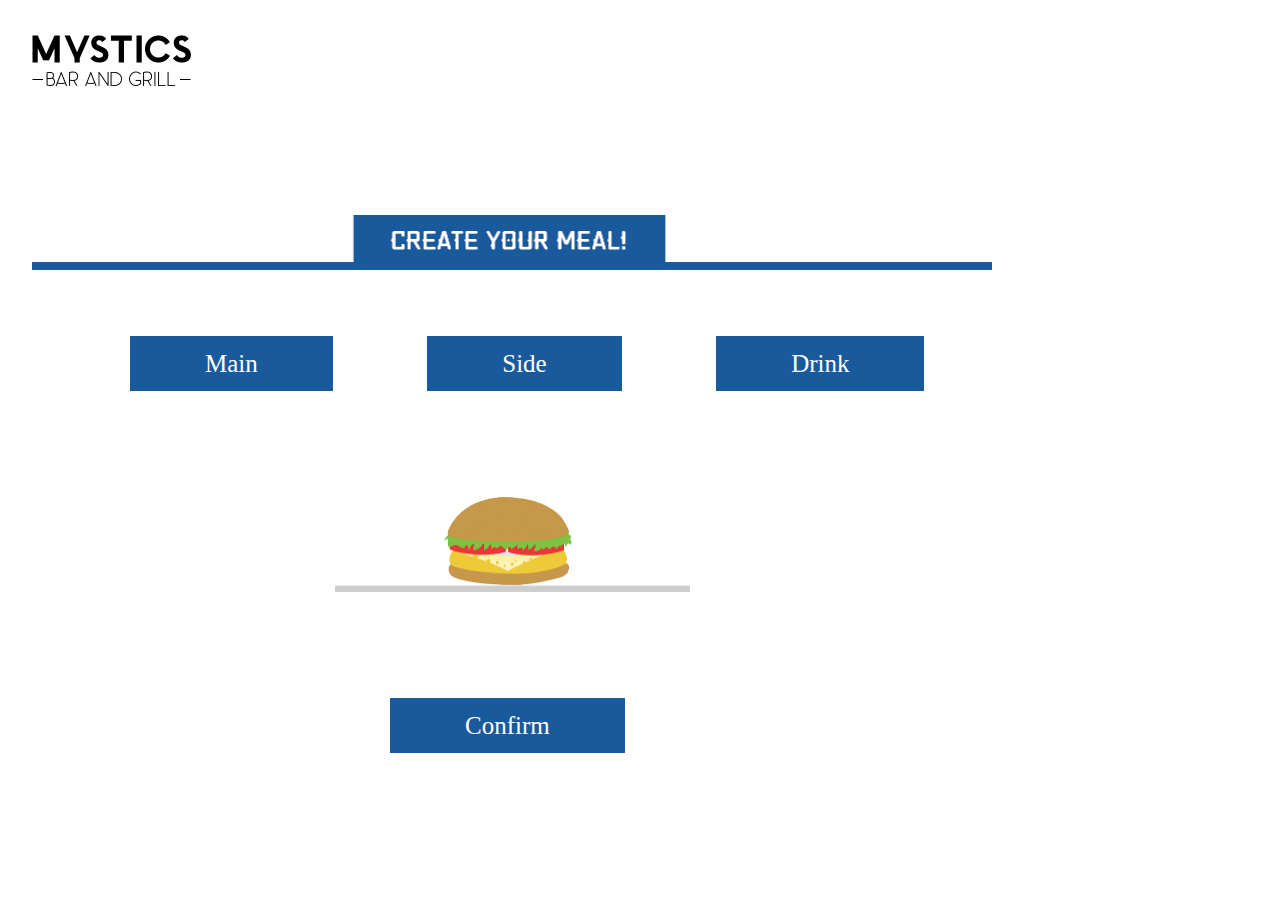
==== confirm.html @ fe123953 "Added new files" ====
<!doctype html>
<html class="no-js" lang="">
    <head>
        <meta charset="utf-8">
        <meta http-equiv="x-ua-compatible" content="ie=edge">
        <title>Mystics Bar and Grill</title>
        <meta name="description" content="">
        <meta name="viewport" content="width=device-width, initial-scale=1">
        <meta name=”viewport” content=”width=device-width, user-scalable=no” />
        <meta name="apple-mobile-web-app-capable" content="yes">

        <link rel="apple-touch-icon" href="apple-touch-icon.png">
        <!-- Place favicon.ico in the root directory -->

        <link rel="stylesheet" href="css/normalize.css">
        <link rel="stylesheet" href="css/main.css">
        <script src="js/vendor/modernizr-2.8.3.min.js"></script>
    </head>
    <body>
        <!--[if lt IE 8]>
            <p class="browserupgrade">You are using an <strong>outdated</strong> browser. Please <a href="http://browsehappy.com/">upgrade your browser</a> to improve your experience.</p>
        <![endif]-->

        <!-- Add your site or application content here -->
 <div class="logo">
<img src="img/logo.png"/>
</div>

<div class="title">
  <img src="img/title.png"/>
</div>

<nav class='mainNav'>
  <ul>
    <li><a href="#main">Main</a></li>
    <li><a href="#side">Side</a></li>
    <li><a href="#drink">Drink</a></li>
  </ul>
</nav>

<div class="tray1">
  <img src="img/tray1.png"/>
</div>

<section id="main" class="content-box order hidden">
  <img src="img\beefburger.png" alt="" />
  <img src="img\chickenburger.png" alt="" />
</section>

<section id="side" class="content-box order hidden">
  <img src="img\frenchfries.png" alt="" />
  <img src="img\onionrings.png" alt="" />
</section>

<section id="drink" class="content-box order hidden">
  <img src="img\cocacola.png" alt="" />
  <img src="img\orangecrush.png" alt="" />
  <img src="img\pepsi.png" alt="" />
  <img src="img\sprite.png" alt="" />
  <img src="img\aw.png" alt="" />
</section>

<section id="result" class="content-box result hidden">
  <img id="order_main" src="img/notselected.png"/>
  <img id="order_side"  src="img/orangecrush.png"/>
  <img id="order_drink"  src="img/notselected.png"/>
</section>

<nav class='confirm'>
  <ul>
    <li><a href="confirm2.html">Confirm</a></li>
  </ul>
</nav>



        <script src="https://code.jquery.com/jquery-1.12.0.min.js"></script>
        <script>window.jQuery || document.write('<script src="js/vendor/jquery-1.12.0.min.js"><\/script>')</script>
        <script src="js/plugins.js"></script>
        <script src="js/main.js"></script>

        <!-- Google Analytics: change UA-XXXXX-X to be your site's ID. -->
        <script>
            (function(b,o,i,l,e,r){b.GoogleAnalyticsObject=l;b[l]||(b[l]=
            function(){(b[l].q=b[l].q||[]).push(arguments)});b[l].l=+new Date;
            e=o.createElement(i);r=o.getElementsByTagName(i)[0];
            e.src='https://www.google-analytics.com/analytics.js';
            r.parentNode.insertBefore(e,r)}(window,document,'script','ga'));
            ga('create','UA-XXXXX-X','auto');ga('send','pageview');
        </script>
    </body>
</html>
---- css/main.css ----
/*! HTML5 Boilerplate v5.3.0 | MIT License | https://html5boilerplate.com/ */

/*
 * What follows is the result of much research on cross-browser styling.
 * Credit left inline and big thanks to Nicolas Gallagher, Jonathan Neal,
 * Kroc Camen, and the H5BP dev community and team.
 */

/* ==========================================================================
   Base styles: opinionated defaults
   ========================================================================== */

html {
    color: #222;
    font-size: 1em;
    line-height: 1.4;
}

/*
 * Remove text-shadow in selection highlight:
 * https://twitter.com/miketaylr/status/12228805301
 *
 * These selection rule sets have to be separate.
 * Customize the background color to match your design.
 */

::-moz-selection {
    background: #b3d4fc;
    text-shadow: none;
}

::selection {
    background: #b3d4fc;
    text-shadow: none;
}

/*
 * A better looking default horizontal rule
 */

hr {
    display: block;
    height: 1px;
    border: 0;
    border-top: 1px solid #ccc;
    margin: 1em 0;
    padding: 0;
}

/*
 * Remove the gap between audio, canvas, iframes,
 * images, videos and the bottom of their containers:
 * https://github.com/h5bp/html5-boilerplate/issues/440
 */

audio,
canvas,
iframe,
img,
svg,
video {
    vertical-align: middle;
}

/*
 * Remove default fieldset styles.
 */

fieldset {
    border: 0;
    margin: 0;
    padding: 0;
}

/*
 * Allow only vertical resizing of textareas.
 */

textarea {
    resize: vertical;
}

/* ==========================================================================
   Browser Upgrade Prompt
   ========================================================================== */

.browserupgrade {
    margin: 0.2em 0;
    background: #ccc;
    color: #000;
    padding: 0.2em 0;
}

/* ==========================================================================
   Author's custom styles
   ========================================================================== */
.logo img {
  margin-left: 32px;
  margin-top: 35px;
  width: 160px;
  height: 55px;
}

.title img{
padding-top: 125px;
padding-left: 32px;
padding-bottom: 50px;
width: 960px;
height: 55px;
}

.mainNav li {
  list-type: none;
  display: inline-block;
}

.sideNav li {
  list-type: none;
  display: inline-block;
}

.drinkNav li {
  list-type: none;
  display: inline-block;
}

.mainNav li {
  list-type: none;
  display: inline-block;
  background-color: #185a9c;
  color: white;
  text-decoration: none;
  padding: 10px;
  font-family: Quirko;
  padding-right: 65px;
  padding-left: 65px;
  margin-left: 90px;
  font-size: 25px;
}

.mainNav a {
  background-color: #185a9c;
  color: white;
  text-decoration: none;
  padding: 10px;
  font-family: Quirko;
  font-size: 25px;
}

.message p {
  list-type: none;
  color: black;
  text-decoration: none;
  padding: 10px;
  font-family: Quirko;
  padding-left: 230px;
  padding-top: 25px;
  font-size: 25px;
}

.number p {
  list-type: none;
  color: black;
  text-decoration: none;
  padding: 10px;
  font-family: Myriad Pro;
  padding-left: 470px;
  font-size: 50px;
}

.arrows img {
  position: absolute;
  top: 457px;
  width: 25px;
  height: 35px;
}

.arrowleft {
  left: 30px;
}

.arrowright {
  right: 30px;
}

.nav img {
  padding-top: 180px;
  padding-left: 965px;
  width: 25px;
  height: 35px;
}

.tray img{
  padding-top: 175px;
  padding-left: 335px;
  padding-bottom: 90px;
  width: 355px;
  height: 10px;
}

.tray1 img{
  padding-top: 90px;
  padding-left: 335px;
  padding-bottom: 90px;
  width: 355px;
  height: 95px;
}

.tray2 img{
  padding-top: 100px;
  padding-left: 335px;
  padding-bottom: 70px;
  width: 355px;
  height: 108px;
}

.tray3 img{
  padding-top: 50px;
  padding-left: 335px;
  padding-bottom: 30px;
  width: 355px;
  height: 195px;
}

.content-box {
  position: absolute;
  top:500px;
  left: 400px;
  right: 0;
  bottom: 0;
}

.content-box img {
  transition: all 0.5s ease-in-out;
  display: inline-block;
  width: 100px;
}

.content-box .img-drink {
  margin-right: 200px;
}

.selected img {
  opacity: 0.5;
}

.selected img.active{
  opacity: 1;
}

.confirm li {
  list-type: none;
  display: inline-block;
  background-color: #185a9c;
  color: white;
  text-decoration: none;
  padding: 10px;
  font-family: Quirko;
  padding-right: 65px;
  padding-left: 65px;
  margin-left: 350px;
  font-size: 25px;
}

.confirm a {
  background-color: #185a9c;
  color: white;
  text-decoration: none;
  padding: 10px;
  font-family: Quirko;
  font-size: 25px;
}












/* ==========================================================================
   Helper classes
   ========================================================================== */

/*
 * Hide visually and from screen readers
 */

.hidden {
    display: none;
}

/*
 * Hide only visually, but have it available for screen readers:
 * http://snook.ca/archives/html_and_css/hiding-content-for-accessibility
 */

.visuallyhidden {
    border: 0;
    clip: rect(0 0 0 0);
    height: 1px;
    margin: -1px;
    overflow: hidden;
    padding: 0;
    position: absolute;
    width: 1px;
}

/*
 * Extends the .visuallyhidden class to allow the element
 * to be focusable when navigated to via the keyboard:
 * https://www.drupal.org/node/897638
 */

.visuallyhidden.focusable:active,
.visuallyhidden.focusable:focus {
    clip: auto;
    height: auto;
    margin: 0;
    overflow: visible;
    position: static;
    width: auto;
}

/*
 * Hide visually and from screen readers, but maintain layout
 */

.invisible {
    visibility: hidden;
}

/*
 * Clearfix: contain floats
 *
 * For modern browsers
 * 1. The space content is one way to avoid an Opera bug when the
 *    `contenteditable` attribute is included anywhere else in the document.
 *    Otherwise it causes space to appear at the top and bottom of elements
 *    that receive the `clearfix` class.
 * 2. The use of `table` rather than `block` is only necessary if using
 *    `:before` to contain the top-margins of child elements.
 */

.clearfix:before,
.clearfix:after {
    content: " "; /* 1 */
    display: table; /* 2 */
}

.clearfix:after {
    clear: both;
}

/* ==========================================================================
   EXAMPLE Media Queries for Responsive Design.
   These examples override the primary ('mobile first') styles.
   Modify as content requires.
   ========================================================================== */

@media only screen and (min-width: 35em) {
    /* Style adjustments for viewports that meet the condition */
}

@media print,
       (-webkit-min-device-pixel-ratio: 1.25),
       (min-resolution: 1.25dppx),
       (min-resolution: 120dpi) {
    /* Style adjustments for high resolution devices */
}

/* ==========================================================================
   Print styles.
   Inlined to avoid the additional HTTP request:
   http://www.phpied.com/delay-loading-your-print-css/
   ========================================================================== */

@media print {
    *,
    *:before,
    *:after,
    *:first-letter,
    *:first-line {
        background: transparent !important;
        color: #000 !important; /* Black prints faster:
                                   http://www.sanbeiji.com/archives/953 */
        box-shadow: none !important;
        text-shadow: none !important;
    }

    a,
    a:visited {
        text-decoration: underline;
    }

    a[href]:after {
        content: " (" attr(href) ")";
    }

    abbr[title]:after {
        content: " (" attr(title) ")";
    }

    /*
     * Don't show links that are fragment identifiers,
     * or use the `javascript:` pseudo protocol
     */

    a[href^="#"]:after,
    a[href^="javascript:"]:after {
        content: "";
    }

    pre,
    blockquote {
        border: 1px solid #999;
        page-break-inside: avoid;
    }

    /*
     * Printing Tables:
     * http://css-discuss.incutio.com/wiki/Printing_Tables
     */

    thead {
        display: table-header-group;
    }

    tr,
    img {
        page-break-inside: avoid;
    }

    img {
        max-width: 100% !important;
    }

    p,
    h2,
    h3 {
        orphans: 3;
        widows: 3;
    }

    h2,
    h3 {
        page-break-after: avoid;
    }
}
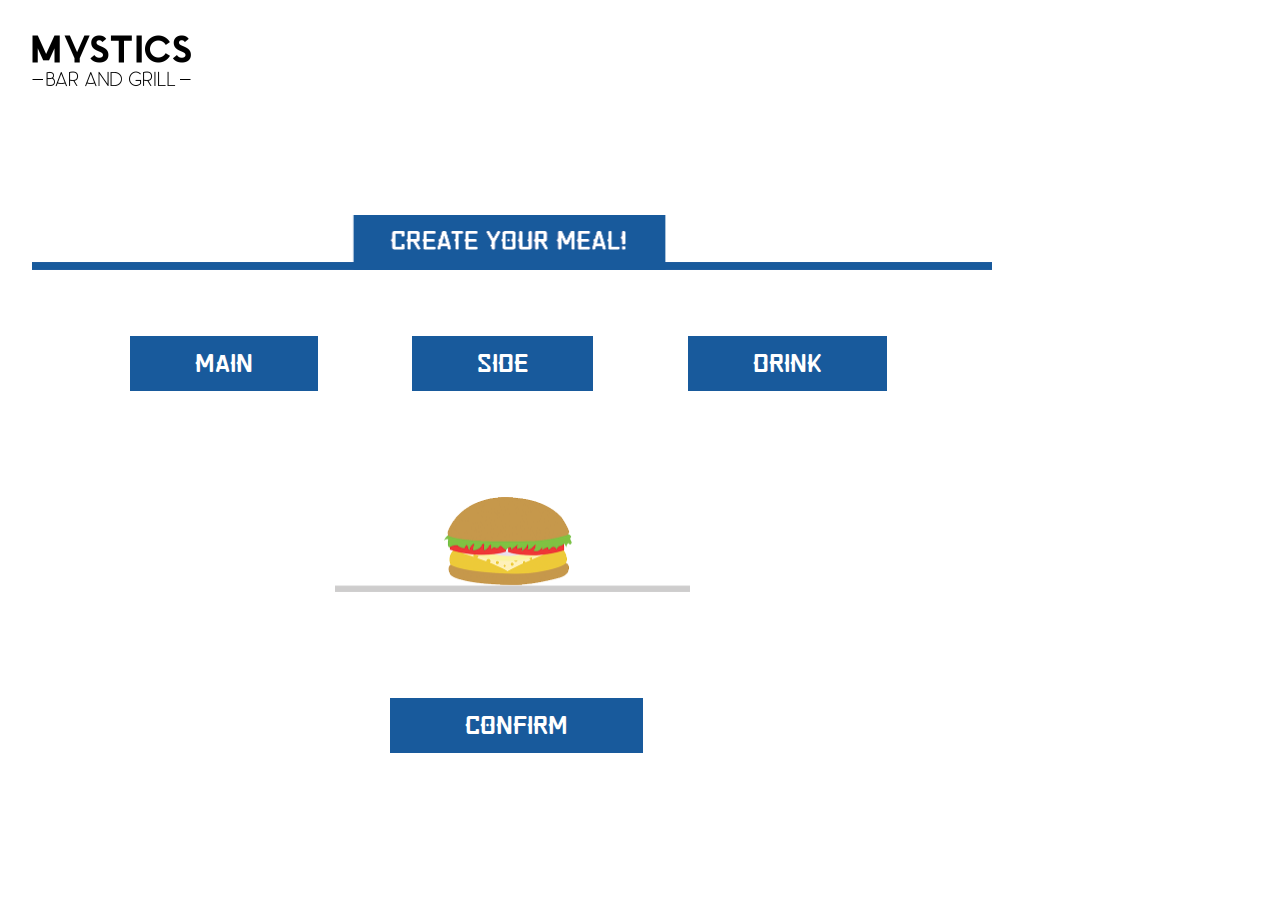
==== commit 02ca4ea0: "New files" ====
--- a/confirm.html
+++ b/confirm.html
@@ -42,17 +42,17 @@
   <img src="img/tray1.png"/>
 </div>
 
-<section id="main" class="content-box order hidden">
+<section id="main" class="content-box box-main order hidden">
   <img src="img\beefburger.png" alt="" />
   <img src="img\chickenburger.png" alt="" />
 </section>
 
-<section id="side" class="content-box order hidden">
+<section id="side" class="content-box box-side order hidden">
   <img src="img\frenchfries.png" alt="" />
   <img src="img\onionrings.png" alt="" />
 </section>
 
-<section id="drink" class="content-box order hidden">
+<section id="drink" class="content-box box-drink order hidden">
   <img src="img\cocacola.png" alt="" />
   <img src="img\orangecrush.png" alt="" />
   <img src="img\pepsi.png" alt="" />
--- a/css/main.css
+++ b/css/main.css
@@ -1,3 +1,4 @@
+@import url('../fonts/fonts.css');
 /*! HTML5 Boilerplate v5.3.0 | MIT License | https://html5boilerplate.com/ */
 
 /*
@@ -131,28 +132,28 @@
   color: white;
   text-decoration: none;
   padding: 10px;
-  font-family: Quirko;
-  padding-right: 65px;
-  padding-left: 65px;
+  font-family: "quirkoregular";
   margin-left: 90px;
   font-size: 25px;
 }
 
 .mainNav a {
+  display: block;
   background-color: #185a9c;
   color: white;
   text-decoration: none;
+  padding-right: 55px;
+  padding-left: 55px;
+  font-family: "quirkoregular";
+  font-size: 25px;
+}
+
+.message p {
+  list-type: none;
+  color: black;
+  text-decoration: none;
   padding: 10px;
-  font-family: Quirko;
-  font-size: 25px;
-}
-
-.message p {
-  list-type: none;
-  color: black;
-  text-decoration: none;
-  padding: 10px;
-  font-family: Quirko;
+  font-family: "quirkoregular";
   padding-left: 230px;
   padding-top: 25px;
   font-size: 25px;
@@ -224,16 +225,37 @@
 
 .content-box {
   position: absolute;
-  top:500px;
-  left: 400px;
   right: 0;
   bottom: 0;
+  font-size: 0;
+}
+
+.box-main {
+  height: 100px;
+  width: 220px;
+  top:500px;
+  left: 412px;
+}
+
+.box-side {
+  height: 100px;
+  width: 220px;
+  top: 400px;
+  left: 412px;
+}
+
+.box-drink {
+  height: 100px;
+  width: 550px;
+  top: 400px;
+  left: 237px;
 }
 
 .content-box img {
   transition: all 0.5s ease-in-out;
   display: inline-block;
   width: 100px;
+  margin: 0 5px;
 }
 
 .content-box .img-drink {
@@ -255,7 +277,7 @@
   color: white;
   text-decoration: none;
   padding: 10px;
-  font-family: Quirko;
+  font-family: "quirkoregular";
   padding-right: 65px;
   padding-left: 65px;
   margin-left: 350px;
@@ -267,7 +289,7 @@
   color: white;
   text-decoration: none;
   padding: 10px;
-  font-family: Quirko;
+  font-family: "quirkoregular";
   font-size: 25px;
 }
 
